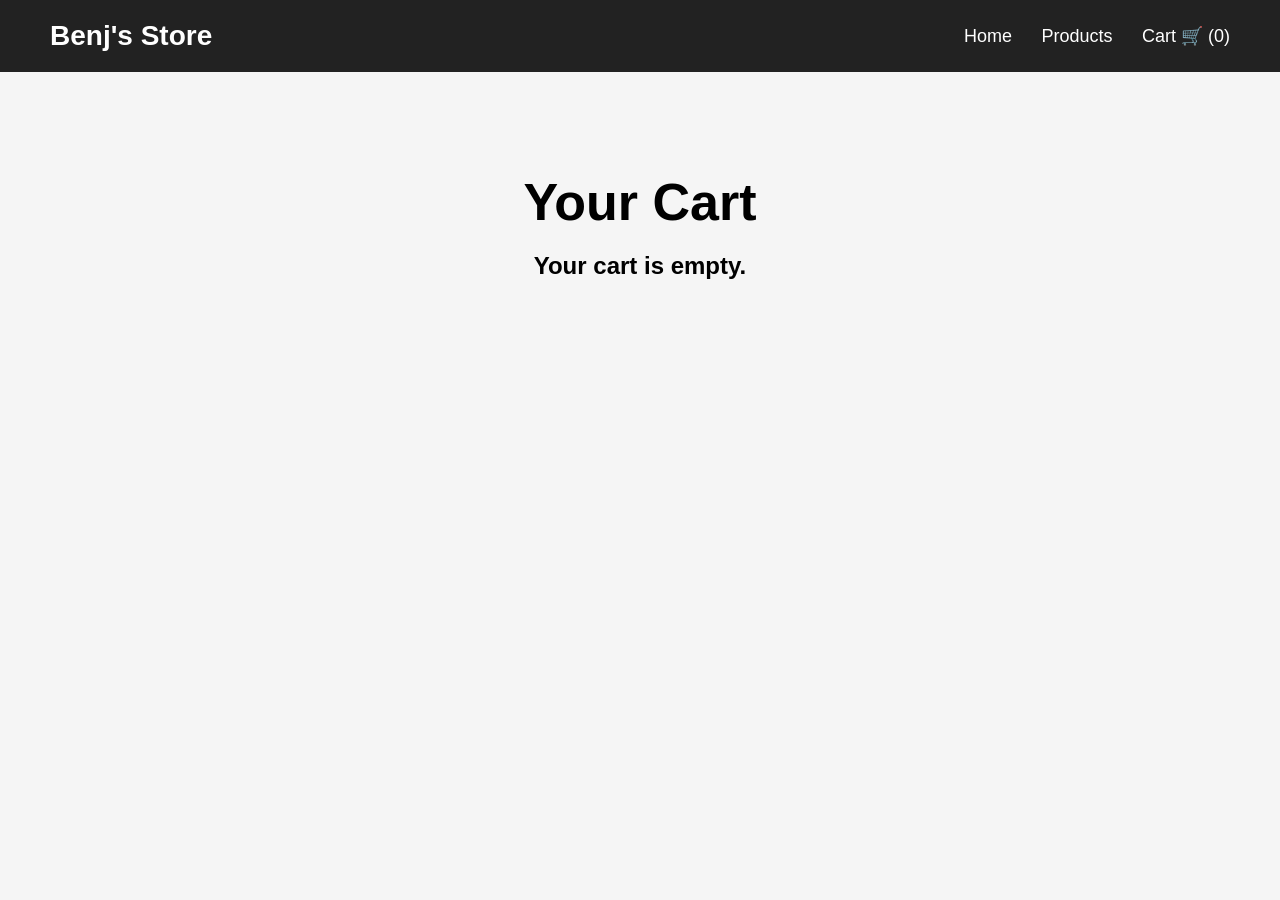
==== cart.html @ 351c35ae "Initial project setup - MyStore website" ====
<!DOCTYPE html>
<html lang="en">

<head>

<meta charset="UTF-8">

<meta name="viewport" content="width=device-width, initial-scale=1.0">

<title>Cart</title>

<link rel="stylesheet" href="style.css">

</head>

<body>

<header>

<div class="logo">

Benj's Store

</div>

<nav>

<a href="index.html">Home</a>

<a href="products.html">Products</a>

<a href="cart.html">Cart 🛒</a>

</nav>

</header>

<section class="hero">

<h1>Your Cart</h1>

<div id="cart-items">

</div>

</section>

<script src="js/main.js"></script>
<script src="js/cart.js"></script>

</body>

</html>
---- style.css ----
* {
    margin: 0;
    padding: 0;
    box-sizing: border-box;
}

body {
    font-family: Arial, Helvetica, sans-serif;
    background: #f5f5f5;
}

header {
    background: #222;
    color: white;
    padding: 20px 50px;

    display: flex;
    justify-content: space-between;
    align-items: center;
}

.logo {
    font-size: 28px;
    font-weight: bold;
}

nav a {
    color: white;
    text-decoration: none;
    margin-left: 25px;
    font-size: 18px;
}

nav a:hover {
    color: orange;
}

.hero {
    text-align: center;
    padding: 100px 20px;
}

.hero h1 {
    font-size: 52px;
    margin-bottom: 20px;
}

.hero p {
    font-size: 22px;
    margin-bottom: 40px;
}

.button {
    display: inline-block;
    background: orange;
    color: white;
    text-decoration: none;

    padding: 15px 35px;

    border-radius: 8px;

    font-size: 20px;
}

.button:hover {
    background: darkorange;
}

#product-list{

    display:grid;

    grid-template-columns:repeat(auto-fit,minmax(260px,1fr));

    gap:30px;

    padding:50px;

}

.product-card{

    background:white;

    border-radius:12px;

    padding:20px;

    box-shadow:0 5px 15px rgba(0,0,0,0.15);

    text-align:center;

}

.product-image{

    height:180px;

    background:#dddddd;

    display:flex;

    align-items:center;

    justify-content:center;

    border-radius:8px;

    margin-bottom:20px;

    font-weight:bold;

    color:#666;

}

.product-card h2{

    margin-bottom:15px;

}

.product-card p{

    margin-bottom:20px;

    color:#666;

}

.product-card h3{

    margin-bottom:20px;

    color:green;

}

.product-card button{

    background:orange;

    color:white;

    border:none;

    padding:12px 25px;

    border-radius:8px;

    cursor:pointer;

    font-size:16px;

}

.product-card button:hover{

    background:darkorange;

}
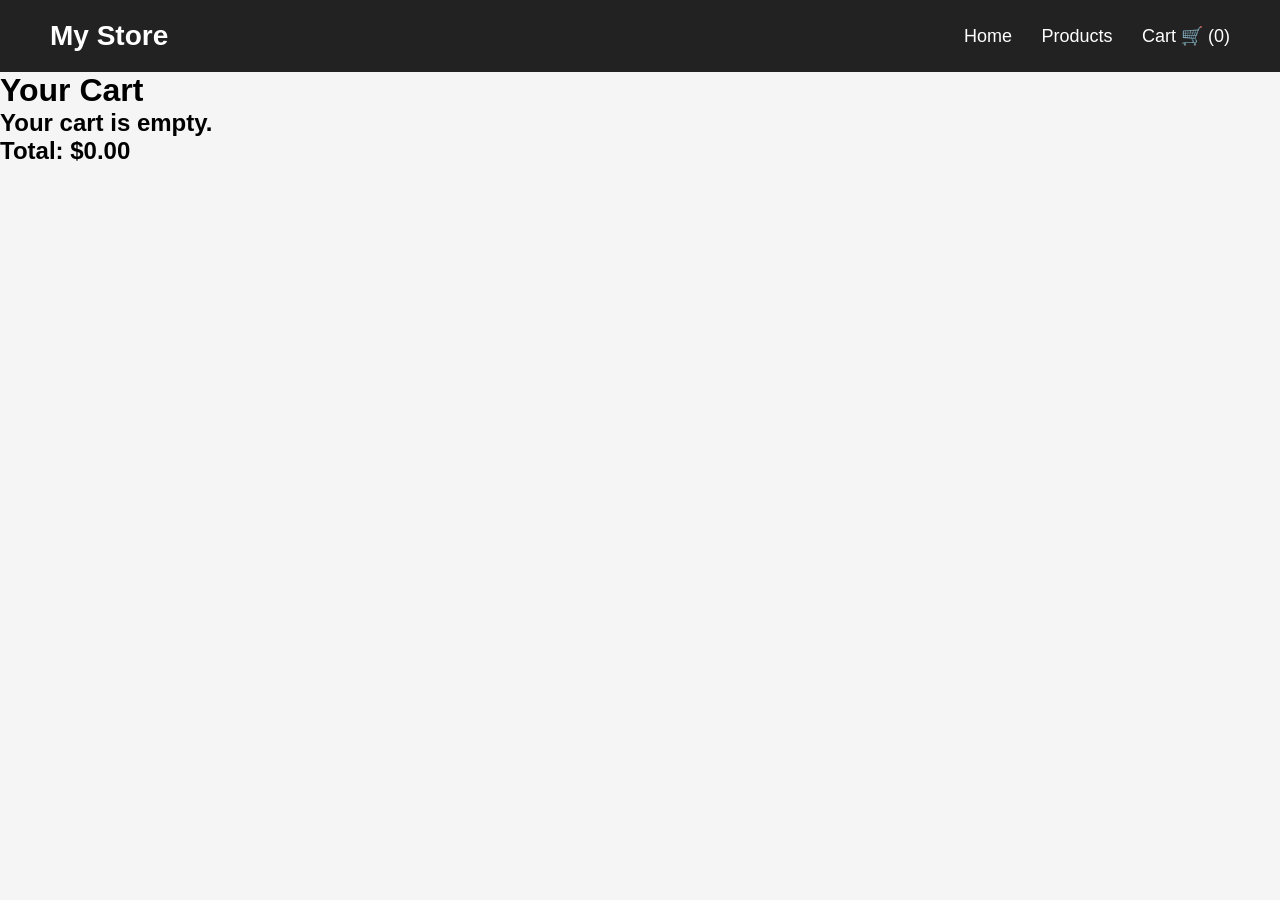
==== commit 15cbd5af: "Update cart.html" ====
--- a/cart.html
+++ b/cart.html
@@ -1,53 +1,37 @@
 <!DOCTYPE html>
 <html lang="en">
-
 <head>
-
-<meta charset="UTF-8">
-
-<meta name="viewport" content="width=device-width, initial-scale=1.0">
-
-<title>Cart</title>
-
-<link rel="stylesheet" href="style.css">
-
+    <meta charset="UTF-8">
+    <title>Cart</title>
+    <link rel="stylesheet" href="style.css">
 </head>
 
 <body>
 
 <header>
+    <div class="logo">My Store</div>
 
-<div class="logo">
-
-Benj's Store
-
-</div>
-
-<nav>
-
-<a href="index.html">Home</a>
-
-<a href="products.html">Products</a>
-
-<a href="cart.html">Cart 🛒</a>
-
-</nav>
-
+    <nav>
+        <a href="index.html">Home</a>
+        <a href="products.html">Products</a>
+        <a href="cart.html">Cart 🛒</a>
+    </nav>
 </header>
 
-<section class="hero">
+<main class="cart-page">
 
-<h1>Your Cart</h1>
+    <h1>Your Cart</h1>
 
-<div id="cart-items">
+    <div id="cart-items"></div>
 
-</div>
+    <div class="cart-summary">
+        <h2>Total: $<span id="cart-total">0.00</span></h2>
+    </div>
 
-</section>
+</main>
 
 <script src="js/main.js"></script>
 <script src="js/cart.js"></script>
 
 </body>
-
-</html>+</html>
--- a/style.css
+++ b/style.css
@@ -1,3 +1,7 @@
+/* ===========================
+   RESET
+=========================== */
+
 * {
     margin: 0;
     padding: 0;
@@ -9,6 +13,10 @@
     background: #f5f5f5;
 }
 
+/* ===========================
+   HEADER
+=========================== */
+
 header {
     background: #222;
     color: white;
@@ -35,6 +43,10 @@
     color: orange;
 }
 
+/* ===========================
+   HERO
+=========================== */
+
 .hero {
     text-align: center;
     padding: 100px 20px;
@@ -67,96 +79,132 @@
     background: darkorange;
 }
 
-#product-list{
-
-    display:grid;
-
-    grid-template-columns:repeat(auto-fit,minmax(260px,1fr));
-
-    gap:30px;
-
-    padding:50px;
-
-}
-
-.product-card{
-
-    background:white;
-
-    border-radius:12px;
-
-    padding:20px;
-
-    box-shadow:0 5px 15px rgba(0,0,0,0.15);
-
-    text-align:center;
-
-}
-
-.product-image{
-
-    height:180px;
-
-    background:#dddddd;
-
-    display:flex;
-
-    align-items:center;
-
-    justify-content:center;
-
-    border-radius:8px;
-
-    margin-bottom:20px;
-
-    font-weight:bold;
-
-    color:#666;
-
-}
-
-.product-card h2{
-
-    margin-bottom:15px;
-
-}
-
-.product-card p{
-
-    margin-bottom:20px;
-
-    color:#666;
-
-}
-
-.product-card h3{
-
-    margin-bottom:20px;
-
-    color:green;
-
-}
-
-.product-card button{
-
-    background:orange;
-
-    color:white;
-
-    border:none;
-
-    padding:12px 25px;
-
-    border-radius:8px;
-
-    cursor:pointer;
-
-    font-size:16px;
-
-}
-
-.product-card button:hover{
-
-    background:darkorange;
-
-}+/* ===========================
+   PRODUCTS GRID
+=========================== */
+
+#product-list {
+    display: grid;
+    grid-template-columns: repeat(auto-fit, minmax(260px, 1fr));
+    gap: 30px;
+    padding: 50px;
+}
+
+.product-card {
+    background: white;
+    border-radius: 12px;
+    padding: 20px;
+    box-shadow: 0 5px 15px rgba(0,0,0,0.15);
+    text-align: center;
+}
+
+.product-card img {
+    width: 100%;
+    height: 180px;
+    object-fit: cover;
+    border-radius: 8px;
+    margin-bottom: 15px;
+}
+
+.product-card h3 {
+    margin-bottom: 10px;
+}
+
+.product-card p {
+    margin-bottom: 10px;
+    color: #666;
+}
+
+.product-card strong {
+    color: green;
+    font-size: 18px;
+}
+
+/* ===========================
+   ADD TO CART BUTTON
+=========================== */
+
+.add-cart-btn {
+    background: orange;
+    color: white;
+    border: none;
+
+    padding: 12px 25px;
+    border-radius: 8px;
+
+    cursor: pointer;
+    font-size: 16px;
+
+    margin-top: 10px;
+}
+
+.add-cart-btn:hover {
+    background: darkorange;
+}
+
+/* ===========================
+   CART POPUP (CENTER SCREEN)
+=========================== */
+
+#cart-popup {
+    position: fixed;
+    inset: 0;
+
+    background: rgba(0,0,0,0.5);
+
+    display: flex;
+    justify-content: center;
+    align-items: center;
+
+    opacity: 0;
+    visibility: hidden;
+
+    transition: 0.25s ease;
+
+    z-index: 9999;
+}
+
+#cart-popup.show {
+    opacity: 1;
+    visibility: visible;
+}
+
+.popup-box {
+    background: white;
+    padding: 35px;
+    border-radius: 16px;
+
+    text-align: center;
+
+    width: 320px;
+
+    box-shadow: 0 20px 60px rgba(0,0,0,0.35);
+
+    animation: popup 0.2s ease;
+}
+
+.popup-icon {
+    font-size: 50px;
+    margin-bottom: 10px;
+}
+
+.popup-box h2 {
+    margin: 10px 0;
+    color: #1c7c38;
+}
+
+.popup-box p {
+    color: #666;
+}
+
+/* Animation */
+@keyframes popup {
+    from {
+        transform: scale(0.8);
+        opacity: 0;
+    }
+    to {
+        transform: scale(1);
+        opacity: 1;
+    }
+}
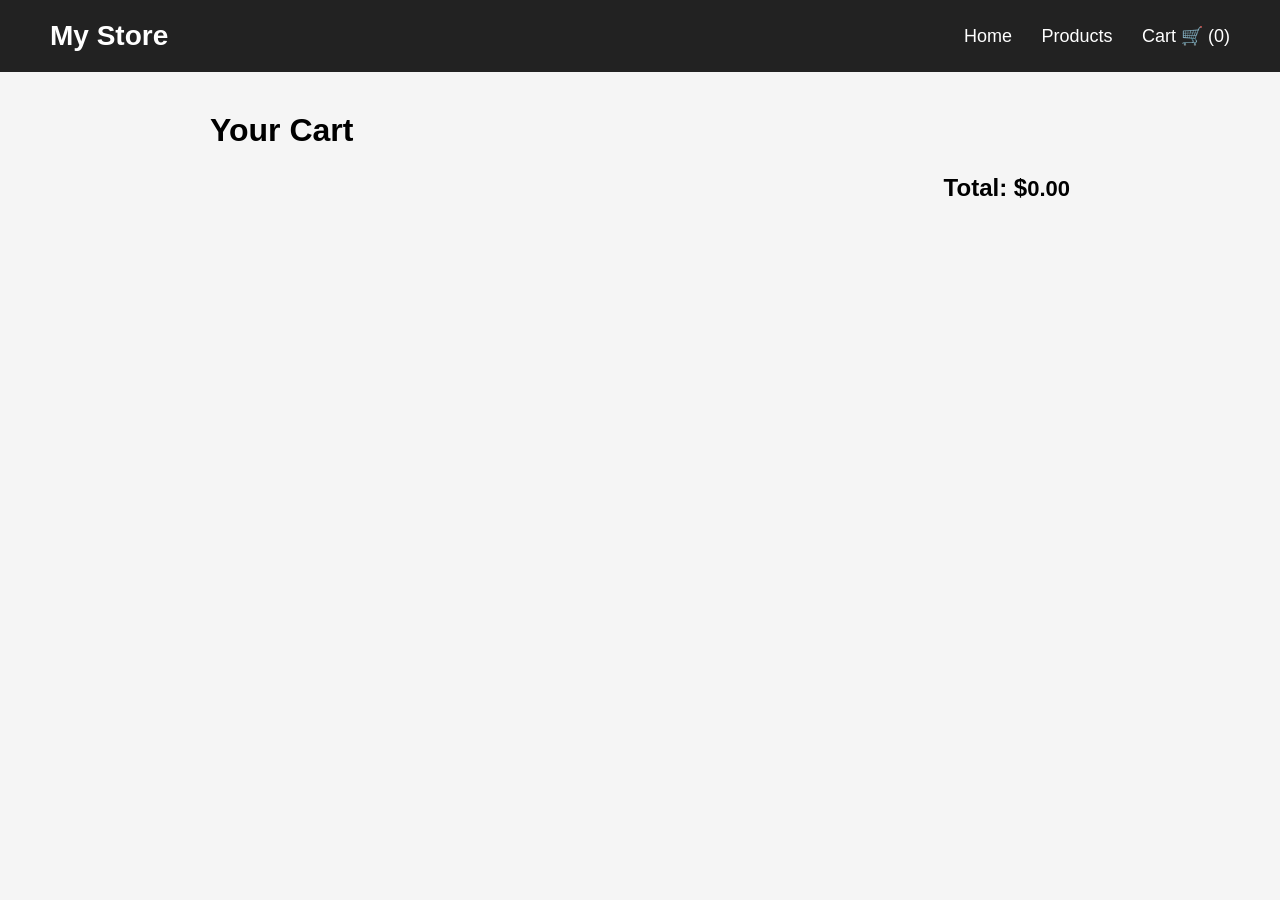
==== commit 8157d972: "Update cart.html" ====
--- a/cart.html
+++ b/cart.html
@@ -14,7 +14,7 @@
     <nav>
         <a href="index.html">Home</a>
         <a href="products.html">Products</a>
-        <a href="cart.html">Cart 🛒</a>
+        <a href="cart.html" id="cart-link">Cart 🛒 (0)</a>
     </nav>
 </header>
 
--- a/style.css
+++ b/style.css
@@ -62,6 +62,10 @@
     margin-bottom: 40px;
 }
 
+/* ===========================
+   BUTTON (GENERAL)
+=========================== */
+
 .button {
     display: inline-block;
     background: orange;
@@ -69,7 +73,6 @@
     text-decoration: none;
 
     padding: 15px 35px;
-
     border-radius: 8px;
 
     font-size: 20px;
@@ -121,25 +124,32 @@
 }
 
 /* ===========================
-   ADD TO CART BUTTON
-=========================== */
-
-.add-cart-btn {
-    background: orange;
-    color: white;
+   ADD TO CART BUTTON (ONLY ONE STYLE)
+=========================== */
+
+.add-to-cart-btn {
+    margin-top: 15px;
+    width: 100%;
+
+    background: #ff9800;
+    color: white;
+
     border: none;
-
-    padding: 12px 25px;
-    border-radius: 8px;
+    padding: 12px;
+
+    border-radius: 10px;
+
+    font-size: 16px;
+    font-weight: bold;
 
     cursor: pointer;
-    font-size: 16px;
-
-    margin-top: 10px;
-}
-
-.add-cart-btn:hover {
-    background: darkorange;
+
+    transition: all 0.2s ease;
+}
+
+.add-to-cart-btn:hover {
+    background: #e68900;
+    transform: translateY(-2px);
 }
 
 /* ===========================
@@ -197,7 +207,7 @@
     color: #666;
 }
 
-/* Animation */
+/* popup animation */
 @keyframes popup {
     from {
         transform: scale(0.8);
@@ -208,3 +218,72 @@
         opacity: 1;
     }
 }
+
+/* ===========================
+   CART PAGE
+=========================== */
+
+.cart-page {
+    max-width: 900px;
+    margin: auto;
+    padding: 40px 20px;
+}
+
+#cart-items {
+    display: flex;
+    flex-direction: column;
+    gap: 15px;
+}
+
+.cart-item {
+    display: flex;
+    align-items: center;
+    justify-content: space-between;
+
+    background: white;
+    padding: 15px 20px;
+    border-radius: 14px;
+
+    box-shadow: 0 6px 18px rgba(0,0,0,0.08);
+
+    transition: 0.2s ease;
+}
+
+.cart-item:hover {
+    transform: translateY(-2px);
+}
+
+.cart-item h3 {
+    margin-bottom: 5px;
+}
+
+.cart-item p {
+    color: #666;
+}
+
+.cart-item button {
+    background: red;
+    color: white;
+
+    border: none;
+    padding: 10px 14px;
+
+    border-radius: 8px;
+    cursor: pointer;
+
+    transition: 0.2s;
+}
+
+.cart-item button:hover {
+    background: darkred;
+}
+
+#cart-total {
+    font-size: 22px;
+    font-weight: bold;
+}
+
+.cart-summary {
+    margin-top: 25px;
+    text-align: right;
+}
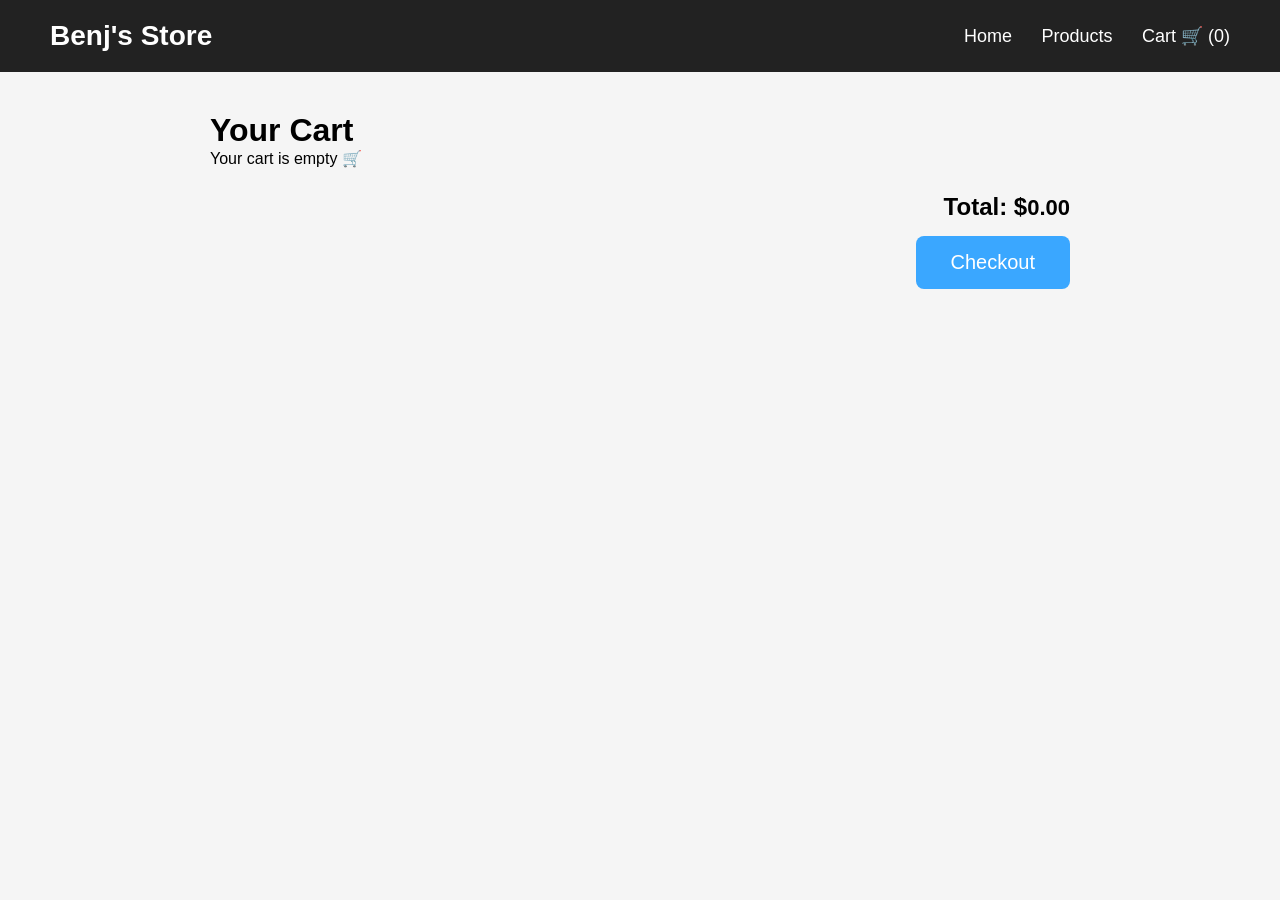
==== commit 3356a398: "Add checkout, fix bugs, add spinner, switch accent to blue - Bank-transfer checkout (checkout page +" ====
--- a/cart.html
+++ b/cart.html
@@ -9,7 +9,7 @@
 <body>
 
 <header>
-    <div class="logo">My Store</div>
+    <div class="logo">Benj's Store</div>
 
     <nav>
         <a href="index.html">Home</a>
@@ -26,12 +26,12 @@
 
     <div class="cart-summary">
         <h2>Total: $<span id="cart-total">0.00</span></h2>
+        <a href="checkout.html" class="button" id="checkout-btn">Checkout</a>
     </div>
 
 </main>
 
 <script src="js/main.js"></script>
-<script src="js/cart.js"></script>
 
 </body>
 </html>
--- a/style.css
+++ b/style.css
@@ -40,7 +40,7 @@
 }
 
 nav a:hover {
-    color: orange;
+    color: #3aa7ff;
 }
 
 /* ===========================
@@ -68,7 +68,7 @@
 
 .button {
     display: inline-block;
-    background: orange;
+    background: #3aa7ff;
     color: white;
     text-decoration: none;
 
@@ -79,7 +79,7 @@
 }
 
 .button:hover {
-    background: darkorange;
+    background: #2e85cc;
 }
 
 /* ===========================
@@ -131,7 +131,7 @@
     margin-top: 15px;
     width: 100%;
 
-    background: #ff9800;
+    background: #3aa7ff;
     color: white;
 
     border: none;
@@ -148,7 +148,7 @@
 }
 
 .add-to-cart-btn:hover {
-    background: #e68900;
+    background: #2e85cc;
     transform: translateY(-2px);
 }
 
@@ -287,3 +287,272 @@
     margin-top: 25px;
     text-align: right;
 }
+
+/* ===========================
+   PRODUCTS FILTER BAR
+=========================== */
+
+.filter-bar {
+    display: flex;
+    gap: 15px;
+    justify-content: center;
+    flex-wrap: wrap;
+
+    max-width: 700px;
+    margin: 0 auto;
+    padding: 0 20px;
+}
+
+.filter-bar input,
+.filter-bar select {
+    padding: 12px 16px;
+    font-size: 16px;
+
+    border: 1px solid #ccc;
+    border-radius: 10px;
+
+    background: white;
+}
+
+.filter-bar input {
+    flex: 1;
+    min-width: 200px;
+}
+
+.filter-bar input:focus,
+.filter-bar select:focus {
+    outline: none;
+    border-color: #3aa7ff;
+}
+
+/* ===========================
+   CART QUANTITY CONTROLS
+=========================== */
+
+.qty-controls {
+    display: flex;
+    align-items: center;
+    gap: 12px;
+}
+
+.qty-controls button {
+    background: #3aa7ff;
+    color: white;
+
+    border: none;
+    width: 36px;
+    height: 36px;
+
+    border-radius: 8px;
+    font-size: 18px;
+    cursor: pointer;
+
+    transition: 0.2s;
+}
+
+.qty-controls button:hover {
+    background: #2e85cc;
+}
+
+.qty-controls span {
+    min-width: 24px;
+    text-align: center;
+    font-weight: bold;
+}
+
+/* ===========================
+   LOADING SPINNER
+=========================== */
+
+.loading {
+    grid-column: 1 / -1;
+    display: flex;
+    flex-direction: column;
+    align-items: center;
+    gap: 18px;
+
+    padding: 60px 20px;
+    color: #666;
+    font-size: 18px;
+}
+
+.spinner {
+    width: 48px;
+    height: 48px;
+
+    border: 5px solid #d9e9f7;
+    border-top-color: #3aa7ff;
+    border-radius: 50%;
+
+    animation: spin 0.8s linear infinite;
+}
+
+@keyframes spin {
+    to {
+        transform: rotate(360deg);
+    }
+}
+
+/* ===========================
+   ADD TO CART — SOLD OUT
+=========================== */
+
+.add-to-cart-btn:disabled {
+    background: #bbb;
+    cursor: not-allowed;
+    transform: none;
+}
+
+/* ===========================
+   CART CHECKOUT BUTTON
+=========================== */
+
+#checkout-btn {
+    margin-top: 15px;
+}
+
+/* ===========================
+   CHECKOUT PAGE
+=========================== */
+
+.checkout-page {
+    max-width: 900px;
+    margin: auto;
+    padding: 40px 20px;
+}
+
+.checkout-page h1 {
+    margin-bottom: 25px;
+}
+
+.checkout-grid {
+    display: grid;
+    grid-template-columns: 1fr 1fr;
+    gap: 30px;
+    align-items: start;
+}
+
+@media (max-width: 700px) {
+    .checkout-grid {
+        grid-template-columns: 1fr;
+    }
+}
+
+.checkout-summary-box,
+.checkout-details-box {
+    background: white;
+    padding: 25px;
+    border-radius: 14px;
+    box-shadow: 0 6px 18px rgba(0,0,0,0.08);
+}
+
+.checkout-summary-box h2,
+.checkout-details-box h2 {
+    margin-bottom: 18px;
+}
+
+.summary-line {
+    display: flex;
+    justify-content: space-between;
+    padding: 8px 0;
+    border-bottom: 1px solid #eee;
+    color: #555;
+}
+
+.checkout-total-line {
+    display: flex;
+    justify-content: space-between;
+    margin-top: 15px;
+    font-size: 20px;
+    font-weight: bold;
+}
+
+/* Form fields */
+
+#checkout-form label {
+    display: block;
+    margin-bottom: 15px;
+    font-weight: bold;
+    color: #333;
+}
+
+#checkout-form input,
+#checkout-form textarea {
+    display: block;
+    width: 100%;
+    margin-top: 6px;
+
+    padding: 12px 14px;
+    font-size: 16px;
+    font-family: inherit;
+
+    border: 1px solid #ccc;
+    border-radius: 10px;
+
+    font-weight: normal;
+}
+
+#checkout-form input:focus,
+#checkout-form textarea:focus {
+    outline: none;
+    border-color: #3aa7ff;
+}
+
+.pay-note {
+    background: #eef6ff;
+    border-radius: 10px;
+    padding: 12px 14px;
+    margin-bottom: 18px;
+    color: #444;
+    font-size: 15px;
+}
+
+#place-order {
+    width: 100%;
+    border: none;
+    cursor: pointer;
+    font-family: inherit;
+}
+
+#place-order:disabled {
+    background: #bbb;
+    cursor: not-allowed;
+}
+
+.checkout-status {
+    margin-top: 14px;
+    color: #c0392b;
+    font-weight: bold;
+    text-align: center;
+}
+
+/* Confirmation + bank details */
+
+#confirmation {
+    background: white;
+    padding: 30px;
+    border-radius: 14px;
+    box-shadow: 0 6px 18px rgba(0,0,0,0.08);
+}
+
+#confirmation p {
+    margin-bottom: 12px;
+}
+
+.bank-box {
+    background: #eef6ff;
+    border: 1px solid #cfe6ff;
+    border-radius: 12px;
+
+    padding: 20px;
+    margin: 20px 0;
+}
+
+.bank-box h2 {
+    margin-bottom: 12px;
+}
+
+.ref-note {
+    margin-top: 12px;
+    color: #1a6fbf;
+}
